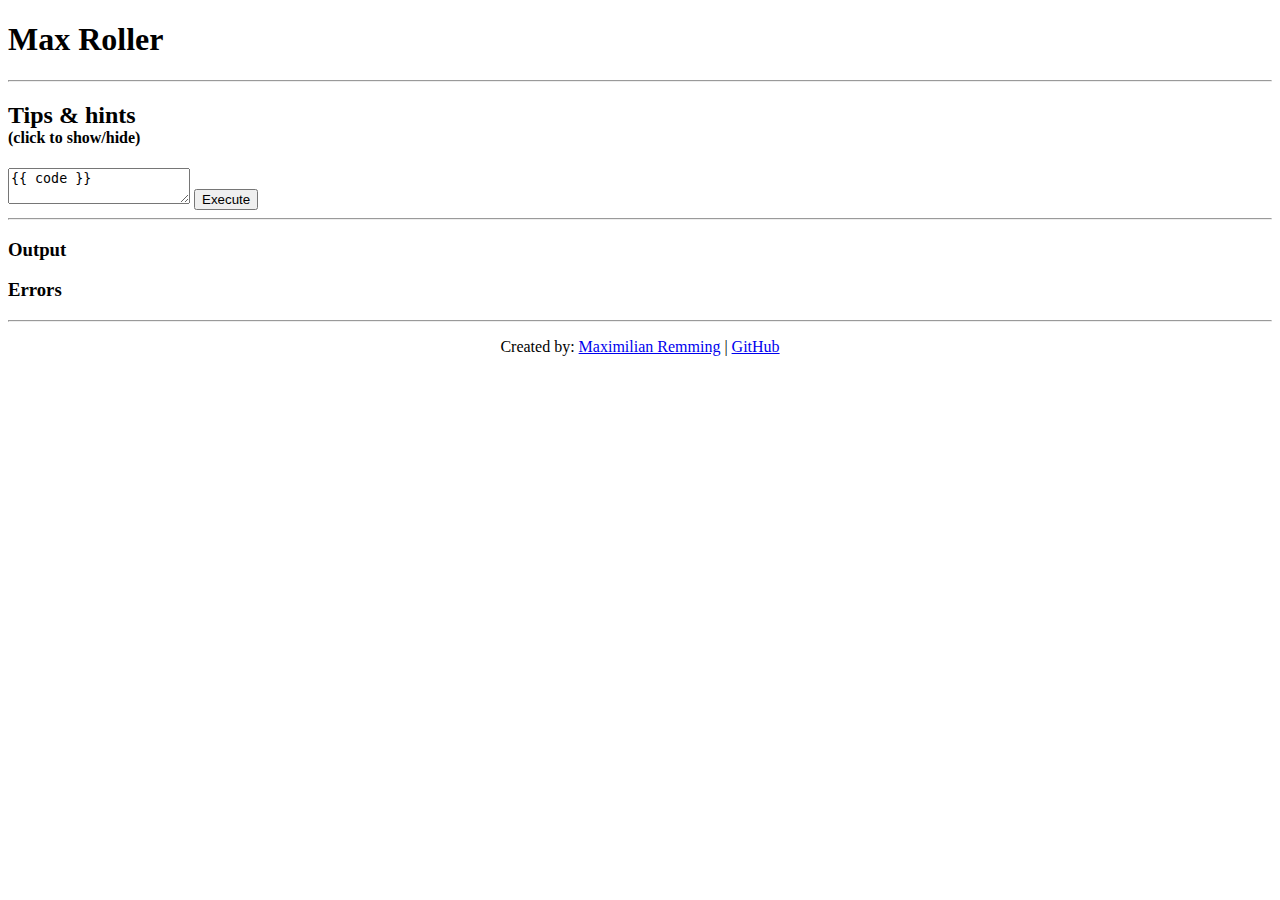
==== front/index.html @ 852f7317 "Frontend code to it's own directory" ====
<!DOCTYPE html>
<html lang="en">
<head>
    <title>Max Roller</title>

    <meta name="viewport" content="width=device-width, initial-scale=1">

    <link href="/style.css" type="text/css" rel="stylesheet">
    <script>
        (function(i,s,o,g,r,a,m){i['GoogleAnalyticsObject']=r;i[r]=i[r]||function(){
        (i[r].q=i[r].q||[]).push(arguments)},i[r].l=1*new Date();a=s.createElement(o),
        m=s.getElementsByTagName(o)[0];a.async=1;a.src=g;m.parentNode.insertBefore(a,m)
        })(window,document,'script','https://www.google-analytics.com/analytics.js','ga');

        ga('create', 'UA-84150313-2', 'auto');
        ga('send', 'pageview');
    </script>
</head>
<body>
<div id="container">
    <h1>Max Roller</h1>
    <hr>

    <div
        onclick="return toggleTipsHints()"
        style="cursor: pointer;"
        title="Click to toggle tips and hints.">

        <h2 style="margin-bottom: 0;">Tips & hints</h2>
        <h4 style="margin-top: 0;">(click to show/hide)</h4>
    </div>
    <div id="tips-hints" style="display: none;">
        <h3>General</h3>
        <p>ctrl + enter to execute.</p>

        <h3>Commands</h3>
        <p>
            Only one command per line.
            Whitespace is trimmed from start and end
            before executing the lines
            (only tabs and spaces are considered whitespace).
        </p>

        <h3>OUT</h3>
        <p>Sets an option to a value.</p>

        <h3>UNSET</h3>
        <p>Returns the option to its default value.</p>

        <h3>DEFINE</h3>

        <h3>UNDEFINE</h3>

        <h3>OUT</h3>
        <p>
            `out command` to calculate something,
            for example `out 1+1` will return 2.
        </p>
    </div>

    <form onsubmit="return execute()">
        <textarea id="code">{{ code }}</textarea>
        <button id="execute-button" type="submit">Execute</button>
    </form>
    <hr>

    <div>
        <h3>Output</h3>
        <ul id="out-ul">
        </ul>
    </div>

    <div>
        <h3>Errors</h3>
        <ul id="errors-ul">
        </ul>
    </div>

    <hr>
    <p style="text-align: center;">Created by: <a href="http://remming.fi">Maximilian Remming</a> | <a href="https://github.com/PolarPayne/dice">GitHub</a></p>
</div>
<script src="/code.js"></script>
</body>
</html>
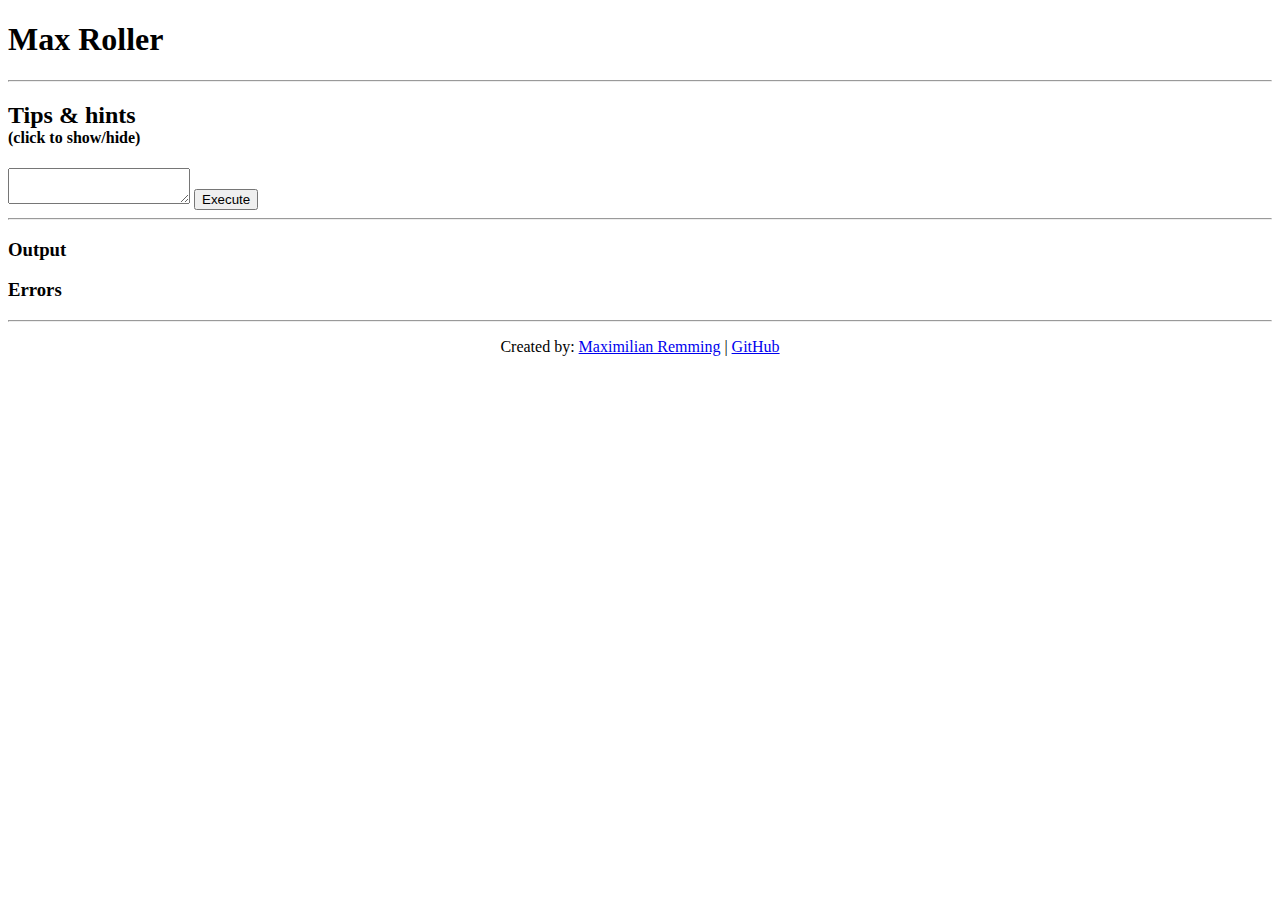
==== commit e6a3a1c8: "Removed "{{ code }}", and moved small improvements to the docs" ====
--- a/front/index.html
+++ b/front/index.html
@@ -42,6 +42,12 @@
         </p>
 
         <h3>OUT</h3>
+        <p>
+            `out command` to calculate something,
+            for example `out 1+1` will return 2.
+        </p>
+
+        <h3>SET</h3>
         <p>Sets an option to a value.</p>
 
         <h3>UNSET</h3>
@@ -51,15 +57,10 @@
 
         <h3>UNDEFINE</h3>
 
-        <h3>OUT</h3>
-        <p>
-            `out command` to calculate something,
-            for example `out 1+1` will return 2.
-        </p>
     </div>
 
     <form onsubmit="return execute()">
-        <textarea id="code">{{ code }}</textarea>
+        <textarea id="code"></textarea>
         <button id="execute-button" type="submit">Execute</button>
     </form>
     <hr>
